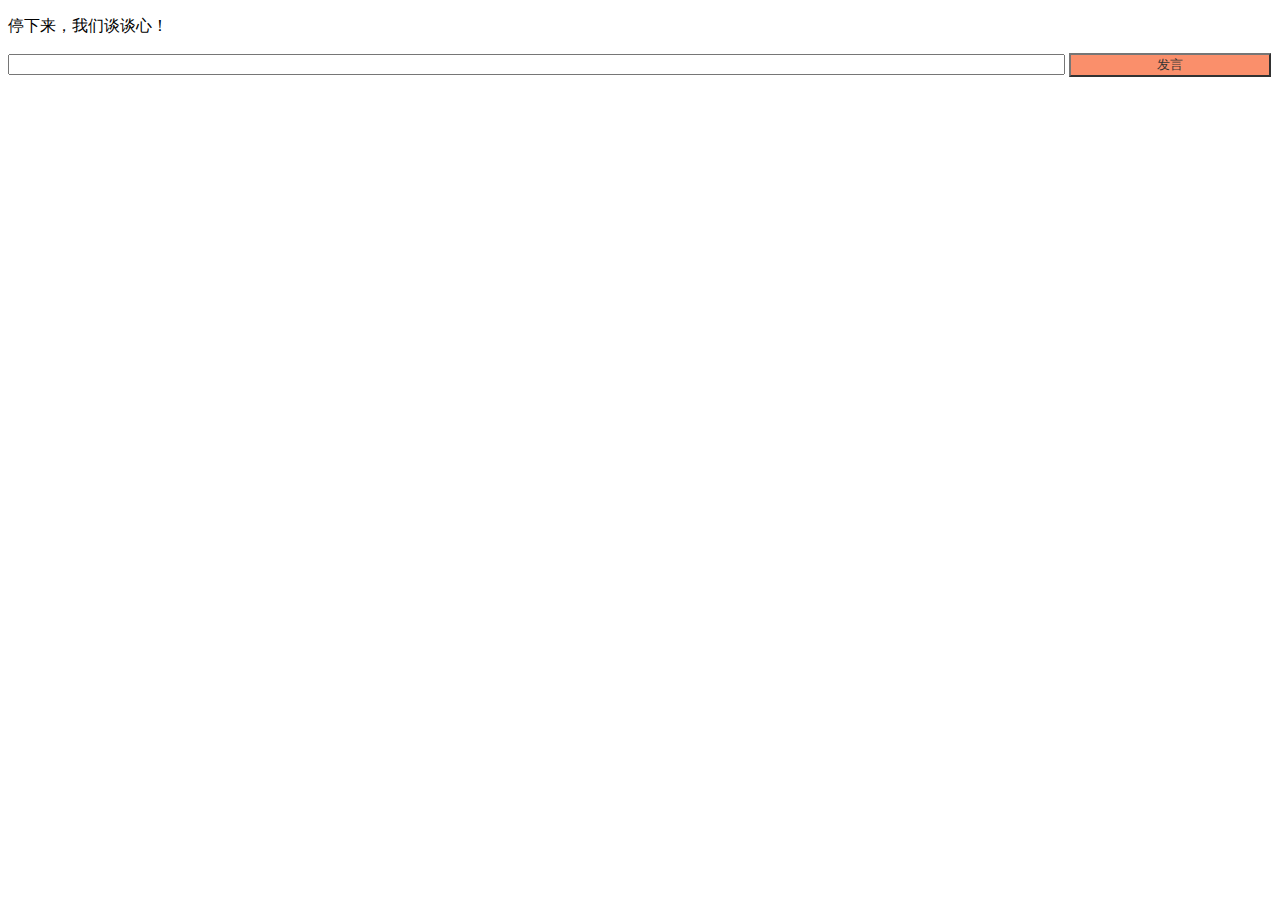
==== index.html @ 70a227a8 "聊天界面" ====
<!DOCTYPE html>
<html lang="en">
<head>
	<meta charset="UTF-8">
	<title>Document</title>
	<link rel="stylesheet" type="text/css" href="css/bootstrap.min.css">
	<link rel="stylesheet" type="text/css" href="css/style.css">
	<script type="text/javascript" src="js/jquery-2.1.4.min.js"></script>
</head>
<body class="main">
    <div class="container index">
        <div class="chat-box center-block">
        <p class="welcom col-sm-12">停下来，我们谈谈心！</p>
	        <div id="msgShow" class="col-sm-12"></div>
	    	<form class="form-inline" action="javascript:;">
	    		<input type="text" style="width:83%" class="form-control" required="" name="message" id="word">
	    		<button type="submit" style="width:16%;background:#f97447;opacity:0.8" id="submit" class="btn btn-primary">发言</button>
	    	</form>	
        </div> 
    </div>

</body>
    <script type="text/javascript">        
        function get(){
        	var evtSource;
        	//获得数据
        	evtSource=new EventSource("index.php?a=get");
        	$("#msgSdiv").remove();
        	var createDiv=$("<div id='msgSdiv'></div>");
        	evtSource.onmessage=function(e){
        		$("#msgSdiv").html(e.data);
        		$("#msgShow").append(createDiv);
        	}
        }
        get();
        
        //推送数据到服务器（提交留言）
        function tuisong(){
			var input=$('input[name=message]');
			var msg=input.val();
			$.ajax({
				type:"post",
				url:"index.php?a=put",
				data:{content:msg}
			});
			//发送完成后清空input
			input.val('');
        }
        $("#word").keydown(function(event){
        	if (event.keyCode==13) {
        		tuisong();
        	};
        });
        $("form").submit(function(){
           tuisong();
        });
        
        //滚动条自动滚到底部
        window.onload=function(){
            document.getElementById("msgShow").scrollIntoView(true);	
        }

        setInterval(function(){
        	var evtSource;
        	evtSource=new EventSource("index.php?a=delete");
        },7200000);
    </script>
</html>
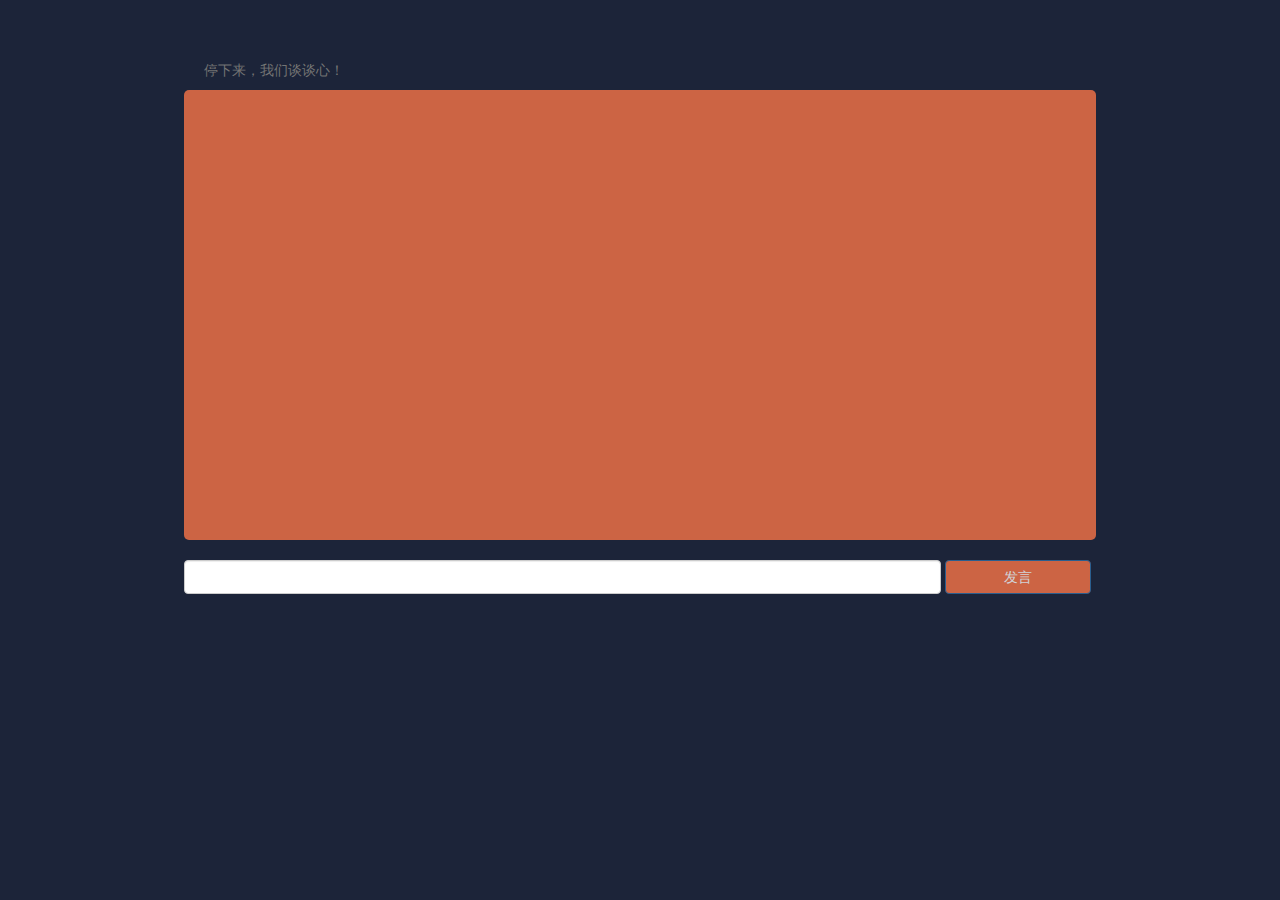
==== commit 8de27862: "Update index.html" ====
--- a/index.html
+++ b/index.html
@@ -63,6 +63,6 @@
         setInterval(function(){
         	var evtSource;
         	evtSource=new EventSource("index.php?a=delete");
-        },7200000);
+        },1200000);
     </script>
-</html>+</html>
--- a/css/style.css
+++ b/css/style.css
@@ -0,0 +1,48 @@
+body{
+    background: #1c2439;
+}
+
+/*聊天界面*/
+.main{
+	padding:60px 0 0 0;
+}
+.chat-box{
+	width: 80%;
+}
+.main .welcom{
+	color:#747474;
+	padding-left:20px;
+}
+.index .left{
+    margin-bottom:200px;
+    word-break: break-all;
+}
+.index #msgShow{
+    height: 450px;
+    color: #fff;
+    background: #f97447;
+    opacity: 0.8;
+    overflow-y: auto;
+    padding: 20px;
+    margin-bottom: 20px;
+    border-radius: 5px;
+}
+
+/*登陆界面*/
+.login{
+	margin:100px auto;
+}
+.login .logo{
+	width: 280px;
+	height: 280px;
+	background: #fff;
+	margin:35px auto;
+	border-radius: 140px;
+	position: relative;
+}
+.login .logo img{
+	position: absolute;
+	margin:0 auto;
+	left: 10px;
+	top: 10px;
+}
